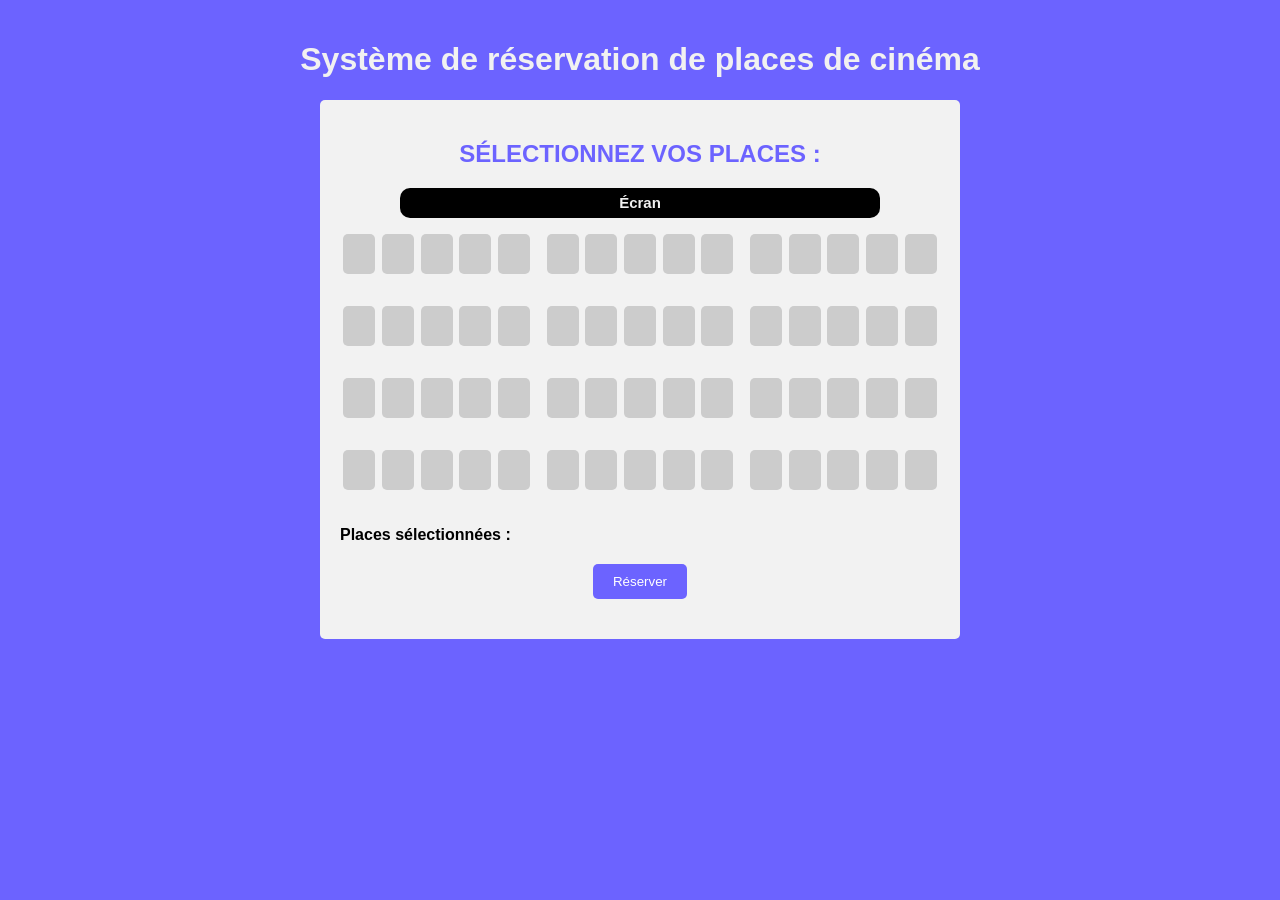
==== cineresa.html @ e67bd035 "Remove leading './' from CSS and JS file paths" ====
<!DOCTYPE html>
<html>

<head>
    <title>Système de réservation de places de cinéma</title>
    <link rel="stylesheet" type="text/css" href="cineresa.css">
</head>

<body>
    <h1>Système de réservation de places de cinéma</h1>

    <div id="cinema">
        <h2>Sélectionnez vos places :</h2>
        <div id="screen">Écran</div>
        <div id="seats">
            <div class="row">
                <div class="seat"></div>
                <div class="seat"></div>
                <div class="seat"></div>
                <div class="seat"></div>
                <div class="seat"></div>
            </div>
            <div class="row">
                <div class="seat"></div>
                <div class="seat"></div>
                <div class="seat"></div>
                <div class="seat"></div>
                <div class="seat"></div>
            </div>
            <div class="row">
                <div class="seat"></div>
                <div class="seat"></div>
                <div class="seat"></div>
                <div class="seat"></div>
                <div class="seat"></div>
            </div>

        </div>
        <div id="seats">
            <div class="row">
                <div class="seat"></div>
                <div class="seat"></div>
                <div class="seat"></div>
                <div class="seat"></div>
                <div class="seat"></div>
            </div>
            <div class="row">
                <div class="seat"></div>
                <div class="seat"></div>
                <div class="seat"></div>
                <div class="seat"></div>
                <div class="seat"></div>
            </div>
            <div class="row">
                <div class="seat"></div>
                <div class="seat"></div>
                <div class="seat"></div>
                <div class="seat"></div>
                <div class="seat"></div>
            </div>

        </div>

        <div id="seats">
            <div class="row">
                <div class="seat"></div>
                <div class="seat"></div>
                <div class="seat"></div>
                <div class="seat"></div>
                <div class="seat"></div>
            </div>
            <div class="row">
                <div class="seat"></div>
                <div class="seat"></div>
                <div class="seat"></div>
                <div class="seat"></div>
                <div class="seat"></div>
            </div>
            <div class="row">
                <div class="seat"></div>
                <div class="seat"></div>
                <div class="seat"></div>
                <div class="seat"></div>
                <div class="seat"></div>
            </div>

        </div>
        <div id="seats">
            <div class="row">
                <div class="seat"></div>
                <div class="seat"></div>
                <div class="seat"></div>
                <div class="seat"></div>
                <div class="seat"></div>
            </div>
            <div class="row">
                <div class="seat"></div>
                <div class="seat"></div>
                <div class="seat"></div>
                <div class="seat"></div>
                <div class="seat"></div>
            </div>
            <div class="row">
                <div class="seat"></div>
                <div class="seat"></div>
                <div class="seat"></div>
                <div class="seat"></div>
                <div class="seat"></div>
            </div>

        </div>
        <p id="selected-seats">Places sélectionnées :</p>
        <p id="status-message"></p>
        <button id="btn-reserve">Réserver</button>
    </div>

    <script src="cineresa.js"></script>
</body>

</html>
---- cineresa.css ----
body {
  font-family: Arial, sans-serif;
  margin: 0;
  padding: 20px;
  background:  #6c63ff;
}

h1 {
  text-align: center;
  color: #f1f1f1
}
h2 {
    text-align: center;
    text-transform: uppercase;
    font-weight: bold;
    color:  #6c63ff;
}

#cinema {
  max-width: 600px;
  margin: 0 auto;
  padding: 20px;
  background-color: #f2f2f2;
  border-radius: 5px;
}

#screen {
  text-align: center;
  font-weight: bold;
  font-size: 15px;
  width: 80%;
  height: 30px;
  line-height: 30px;
  margin: 0 auto;
  background-color: #000;
  border-radius: 10px ;
  color: #f1f1f1;
}

#seats {
  display: grid;
  grid-template-columns: repeat(auto-fit, minmax(40px, 1fr));
  gap: 10px;
}

.row {
  display: flex;
  justify-content: center;
  margin: 1rem 0;
}

.seat {
  width: 40px;
  height: 40px;
  background-color: #ccc;
  border-radius: 5px;
  cursor: pointer;
  margin: 0 0.2rem;
}

.seat.selected {
  background-color: #6c63ff;
}

#selected-seats {
  margin-top: 20px;
  font-weight: bold;
}

#status-message {
  margin-top: 10px;
  text-align: center;
}

#btn-reserve {
  display: block;
  margin: 20px auto;
  padding: 10px 20px;
  background-color: #6c63ff;
  color: #fff;
  border: none;
  border-radius: 5px;
  cursor: pointer;
}

#btn-reserve:hover {
  background-color: #534dff;
}

/* Styles responsives */
@media screen and (max-width: 480px) {
  #cinema {
    padding: 10px;
  }

  .seat {
    width: 30px;
    height: 30px;
  }

  #btn-reserve {
    padding: 8px 16px;
  }
}
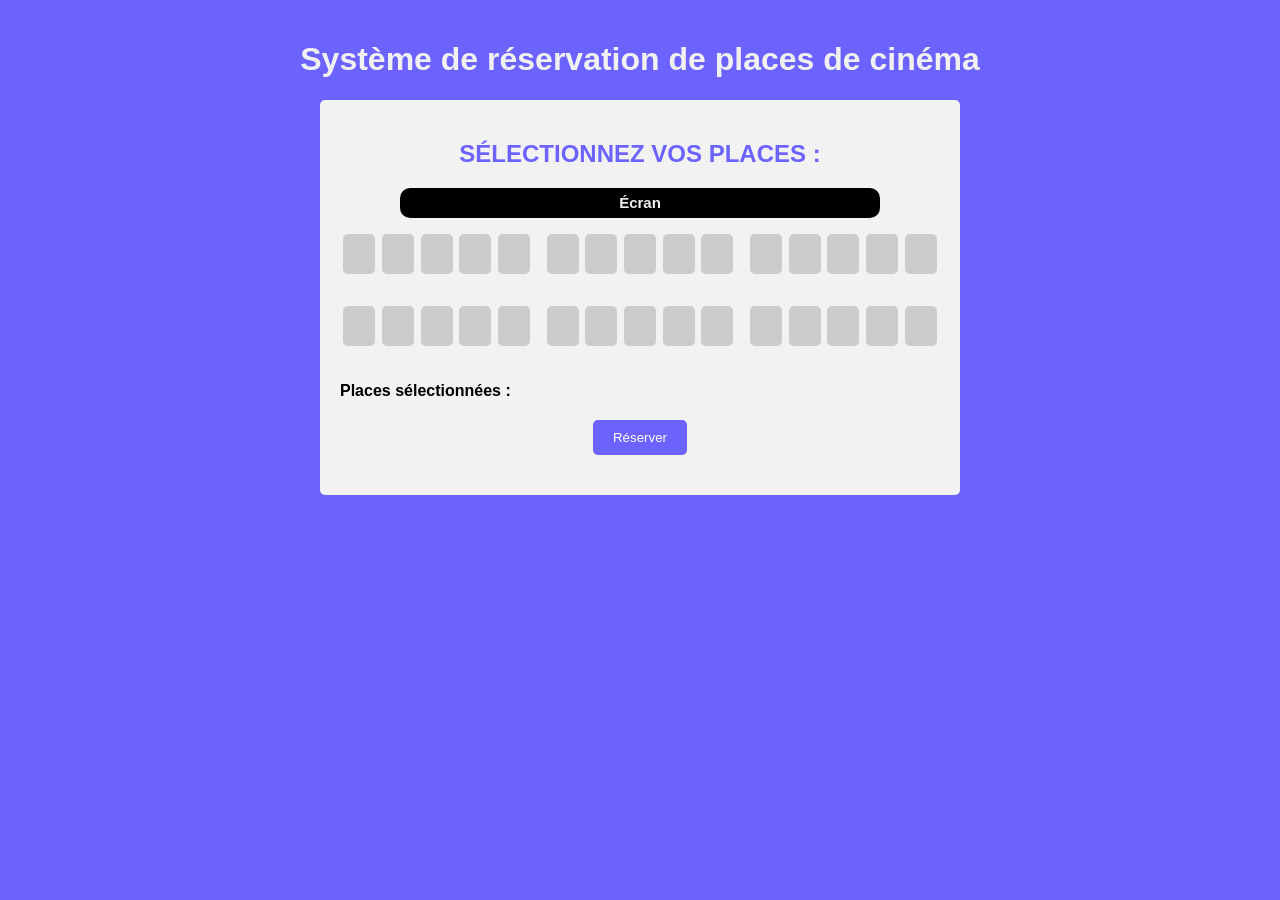
==== commit 7f656026: "Add cineresa.html file" ====
--- a/cineresa.html
+++ b/cineresa.html
@@ -1,120 +1,67 @@
 <!DOCTYPE html>
 <html>
+<head>
+  <title>Système de réservation de places de cinéma</title>
+  <link rel="stylesheet" type="text/css" href="style.css">
+</head>
+<body>
+  <h1>Système de réservation de places de cinéma</h1>
+  
+  <div id="cinema">
+    <h2>Sélectionnez vos places :</h2>
+    <div id="screen">Écran</div>
+    <div id="seats">
+      <div class="row">
+        <div class="seat"></div>
+        <div class="seat"></div>
+        <div class="seat"></div>
+        <div class="seat"></div>
+        <div class="seat"></div>
+      </div>
+      <div class="row">
+        <div class="seat"></div>
+        <div class="seat"></div>
+        <div class="seat"></div>
+        <div class="seat"></div>
+        <div class="seat"></div>
+      </div>
+      <div class="row">
+        <div class="seat"></div>
+        <div class="seat"></div>
+        <div class="seat"></div>
+        <div class="seat"></div>
+        <div class="seat"></div>
+      </div>
 
-<head>
-    <title>Système de réservation de places de cinéma</title>
-    <link rel="stylesheet" type="text/css" href="cineresa.css">
-</head>
+    </div>
+    <div id="seats">
+      <div class="row">
+        <div class="seat"></div>
+        <div class="seat"></div>
+        <div class="seat"></div>
+        <div class="seat"></div>
+        <div class="seat"></div>
+      </div>
+      <div class="row">
+        <div class="seat"></div>
+        <div class="seat"></div>
+        <div class="seat"></div>
+        <div class="seat"></div>
+        <div class="seat"></div>
+      </div>
+      <div class="row">
+        <div class="seat"></div>
+        <div class="seat"></div>
+        <div class="seat"></div>
+        <div class="seat"></div>
+        <div class="seat"></div>
+      </div>
 
-<body>
-    <h1>Système de réservation de places de cinéma</h1>
-
-    <div id="cinema">
-        <h2>Sélectionnez vos places :</h2>
-        <div id="screen">Écran</div>
-        <div id="seats">
-            <div class="row">
-                <div class="seat"></div>
-                <div class="seat"></div>
-                <div class="seat"></div>
-                <div class="seat"></div>
-                <div class="seat"></div>
-            </div>
-            <div class="row">
-                <div class="seat"></div>
-                <div class="seat"></div>
-                <div class="seat"></div>
-                <div class="seat"></div>
-                <div class="seat"></div>
-            </div>
-            <div class="row">
-                <div class="seat"></div>
-                <div class="seat"></div>
-                <div class="seat"></div>
-                <div class="seat"></div>
-                <div class="seat"></div>
-            </div>
-
-        </div>
-        <div id="seats">
-            <div class="row">
-                <div class="seat"></div>
-                <div class="seat"></div>
-                <div class="seat"></div>
-                <div class="seat"></div>
-                <div class="seat"></div>
-            </div>
-            <div class="row">
-                <div class="seat"></div>
-                <div class="seat"></div>
-                <div class="seat"></div>
-                <div class="seat"></div>
-                <div class="seat"></div>
-            </div>
-            <div class="row">
-                <div class="seat"></div>
-                <div class="seat"></div>
-                <div class="seat"></div>
-                <div class="seat"></div>
-                <div class="seat"></div>
-            </div>
-
-        </div>
-
-        <div id="seats">
-            <div class="row">
-                <div class="seat"></div>
-                <div class="seat"></div>
-                <div class="seat"></div>
-                <div class="seat"></div>
-                <div class="seat"></div>
-            </div>
-            <div class="row">
-                <div class="seat"></div>
-                <div class="seat"></div>
-                <div class="seat"></div>
-                <div class="seat"></div>
-                <div class="seat"></div>
-            </div>
-            <div class="row">
-                <div class="seat"></div>
-                <div class="seat"></div>
-                <div class="seat"></div>
-                <div class="seat"></div>
-                <div class="seat"></div>
-            </div>
-
-        </div>
-        <div id="seats">
-            <div class="row">
-                <div class="seat"></div>
-                <div class="seat"></div>
-                <div class="seat"></div>
-                <div class="seat"></div>
-                <div class="seat"></div>
-            </div>
-            <div class="row">
-                <div class="seat"></div>
-                <div class="seat"></div>
-                <div class="seat"></div>
-                <div class="seat"></div>
-                <div class="seat"></div>
-            </div>
-            <div class="row">
-                <div class="seat"></div>
-                <div class="seat"></div>
-                <div class="seat"></div>
-                <div class="seat"></div>
-                <div class="seat"></div>
-            </div>
-
-        </div>
-        <p id="selected-seats">Places sélectionnées :</p>
-        <p id="status-message"></p>
-        <button id="btn-reserve">Réserver</button>
     </div>
-
-    <script src="cineresa.js"></script>
+    <p id="selected-seats">Places sélectionnées :</p>
+    <p id="status-message"></p>
+    <button id="btn-reserve">Réserver</button>
+  </div>
+  
+  <script src="app.js"></script>
 </body>
-
-</html>
--- a/style.css
+++ b/style.css
@@ -0,0 +1,104 @@
+body {
+  font-family: Arial, sans-serif;
+  margin: 0;
+  padding: 20px;
+  background:  #6c63ff;
+}
+
+h1 {
+  text-align: center;
+  color: #f1f1f1
+}
+h2 {
+    text-align: center;
+    text-transform: uppercase;
+    font-weight: bold;
+    color:  #6c63ff;
+}
+
+#cinema {
+  max-width: 600px;
+  margin: 0 auto;
+  padding: 20px;
+  background-color: #f2f2f2;
+  border-radius: 5px;
+}
+
+#screen {
+  text-align: center;
+  font-weight: bold;
+  font-size: 15px;
+  width: 80%;
+  height: 30px;
+  line-height: 30px;
+  margin: 0 auto;
+  background-color: #000;
+  border-radius: 10px ;
+  color: #f1f1f1;
+}
+
+#seats {
+  display: grid;
+  grid-template-columns: repeat(auto-fit, minmax(40px, 1fr));
+  gap: 10px;
+}
+
+.row {
+  display: flex;
+  justify-content: center;
+  margin: 1rem 0;
+}
+
+.seat {
+  width: 40px;
+  height: 40px;
+  background-color: #ccc;
+  border-radius: 5px;
+  cursor: pointer;
+  margin: 0 0.2rem;
+}
+
+.seat.selected {
+  background-color: #6c63ff;
+}
+
+#selected-seats {
+  margin-top: 20px;
+  font-weight: bold;
+}
+
+#status-message {
+  margin-top: 10px;
+  text-align: center;
+}
+
+#btn-reserve {
+  display: block;
+  margin: 20px auto;
+  padding: 10px 20px;
+  background-color: #6c63ff;
+  color: #fff;
+  border: none;
+  border-radius: 5px;
+  cursor: pointer;
+}
+
+#btn-reserve:hover {
+  background-color: #534dff;
+}
+
+/* Styles responsives */
+@media screen and (max-width: 480px) {
+  #cinema {
+    padding: 10px;
+  }
+
+  .seat {
+    width: 30px;
+    height: 30px;
+  }
+
+  #btn-reserve {
+    padding: 8px 16px;
+  }
+}
